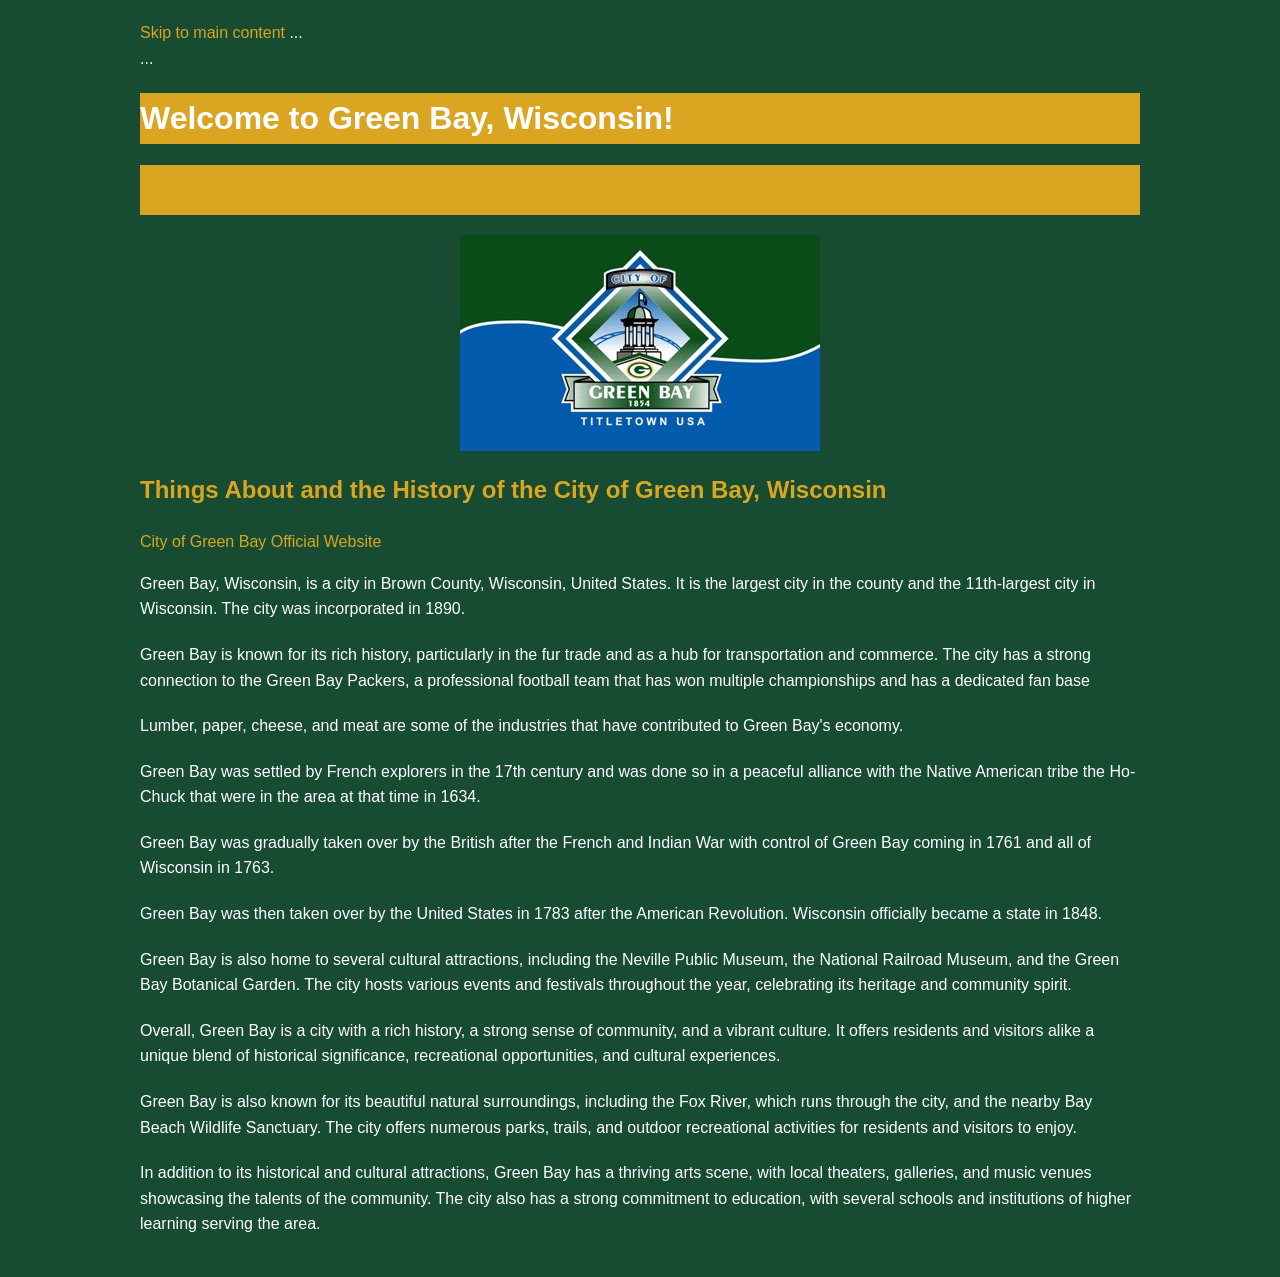
==== index.html @ c24b802e "Add files via upload" ====
<!doctype html>
<html lang="en">
  <head>
    <meta charset="UTF-8" />
    <meta name="viewport" content="width=device-width, initial-scale=1.0" />
    <link rel="stylesheet" href="css/style.css" />
    <title>Green Bay, Wisconsin</title>
  </head>
  <body>
    <a href="#main">Skip to main content</a>
    ...
    <main id="main">...</main>
    <h1>Welcome to Green Bay, Wisconsin!</h1>
    <header class="navbar">
      <nav>
        <ul>
          <li><a href="index.html">Home</a></li>
          <li><a href="sports.html">Sports</a></li>
          <li><a href="food.html">Food</a></li>
        </ul>
      </nav>
    </header>
    <img src="images/GreenBayFlag.jpg" alt="Green Bay Flag" />
    <h2>Things About and the History of the City of Green Bay, Wisconsin</h2>

    <a href="https://www.greenbaywi.gov" target="_blank">
      City of Green Bay Official Website</a
    >

    <p>
      Green Bay, Wisconsin, is a city in Brown County, Wisconsin, United States.
      It is the largest city in the county and the 11th-largest city in
      Wisconsin. The city was incorporated in 1890.
    </p>
    <p>
      Green Bay is known for its rich history, particularly in the fur trade and
      as a hub for transportation and commerce. The city has a strong connection
      to the Green Bay Packers, a professional football team that has won
      multiple championships and has a dedicated fan base
    </p>
    <p>
      Lumber, paper, cheese, and meat are some of the industries that have
      contributed to Green Bay's economy.
    </p>
    <p>
      Green Bay was settled by French explorers in the 17th century and was done
      so in a peaceful alliance with the Native American tribe the Ho-Chuck that
      were in the area at that time in 1634.
    </p>
    <p>
      Green Bay was gradually taken over by the British after the French and
      Indian War with control of Green Bay coming in 1761 and all of Wisconsin
      in 1763.
    </p>
    <p>
      Green Bay was then taken over by the United States in 1783 after the
      American Revolution. Wisconsin officially became a state in 1848.
    </p>

    <p>
      Green Bay is also home to several cultural attractions, including the
      Neville Public Museum, the National Railroad Museum, and the Green Bay
      Botanical Garden. The city hosts various events and festivals throughout
      the year, celebrating its heritage and community spirit.
    </p>
    <p>
      Overall, Green Bay is a city with a rich history, a strong sense of
      community, and a vibrant culture. It offers residents and visitors alike a
      unique blend of historical significance, recreational opportunities, and
      cultural experiences.
    </p>
    <p>
      Green Bay is also known for its beautiful natural surroundings, including
      the Fox River, which runs through the city, and the nearby Bay Beach
      Wildlife Sanctuary. The city offers numerous parks, trails, and outdoor
      recreational activities for residents and visitors to enjoy.
    </p>
    <p>
      In addition to its historical and cultural attractions, Green Bay has a
      thriving arts scene, with local theaters, galleries, and music venues
      showcasing the talents of the community. The city also has a strong
      commitment to education, with several schools and institutions of higher
      learning serving the area.
    </p>
  </body>
</html>
---- css/style.css ----
html {
  scroll-behavior: smooth;
}

body {
  background-color: #174b32;
  color: white;
  font-family: Arial, sans-serif;
  line-height: 1.6;
  max-width: 1000px;
  margin: 0 auto;
  padding: 20px;
  @media (max-width: 600px) {
    padding: 10px;
  }
}

h2,
h3,
h4,
h5,
h6 {
  color: Goldenrod;
}

h1 {
  background-color: Goldenrod;
  color: white;
}

p {
  margin-bottom: 20px;
  @media (max-width: 600px) {
    font-size: 14px;
  }
}

.navbar {
  position: sticky;
  top: 0;
  z-index: 1;
  background-color: Goldenrod;
}

.navbar ul {
  list-style-type: none;
  margin: 0;
  padding: 0.75rem;
  display: flex;
  justify-content: center;
  gap: 1rem;
  flex-wrap: wrap;
}

nav a {
  color: white;
  text-decoration: none;
  font-weight: bold;
  padding: 0.5rem 1rem;
  border-radius: 5px;
  transition: background-color 0.3s ease;
}

img {
  max-width: 100%;
  height: auto;
  display: block;
  margin: 20px auto;
  @media (max-width: 600px) {
    margin: 10px auto;
  }
}

a:link {
  color: goldenrod;
  text-decoration: none;
}

a:visited {
  color: navy;
  text-decoration: none;
}

a:hover {
  color: yellow;
  text-decoration: underline;
}
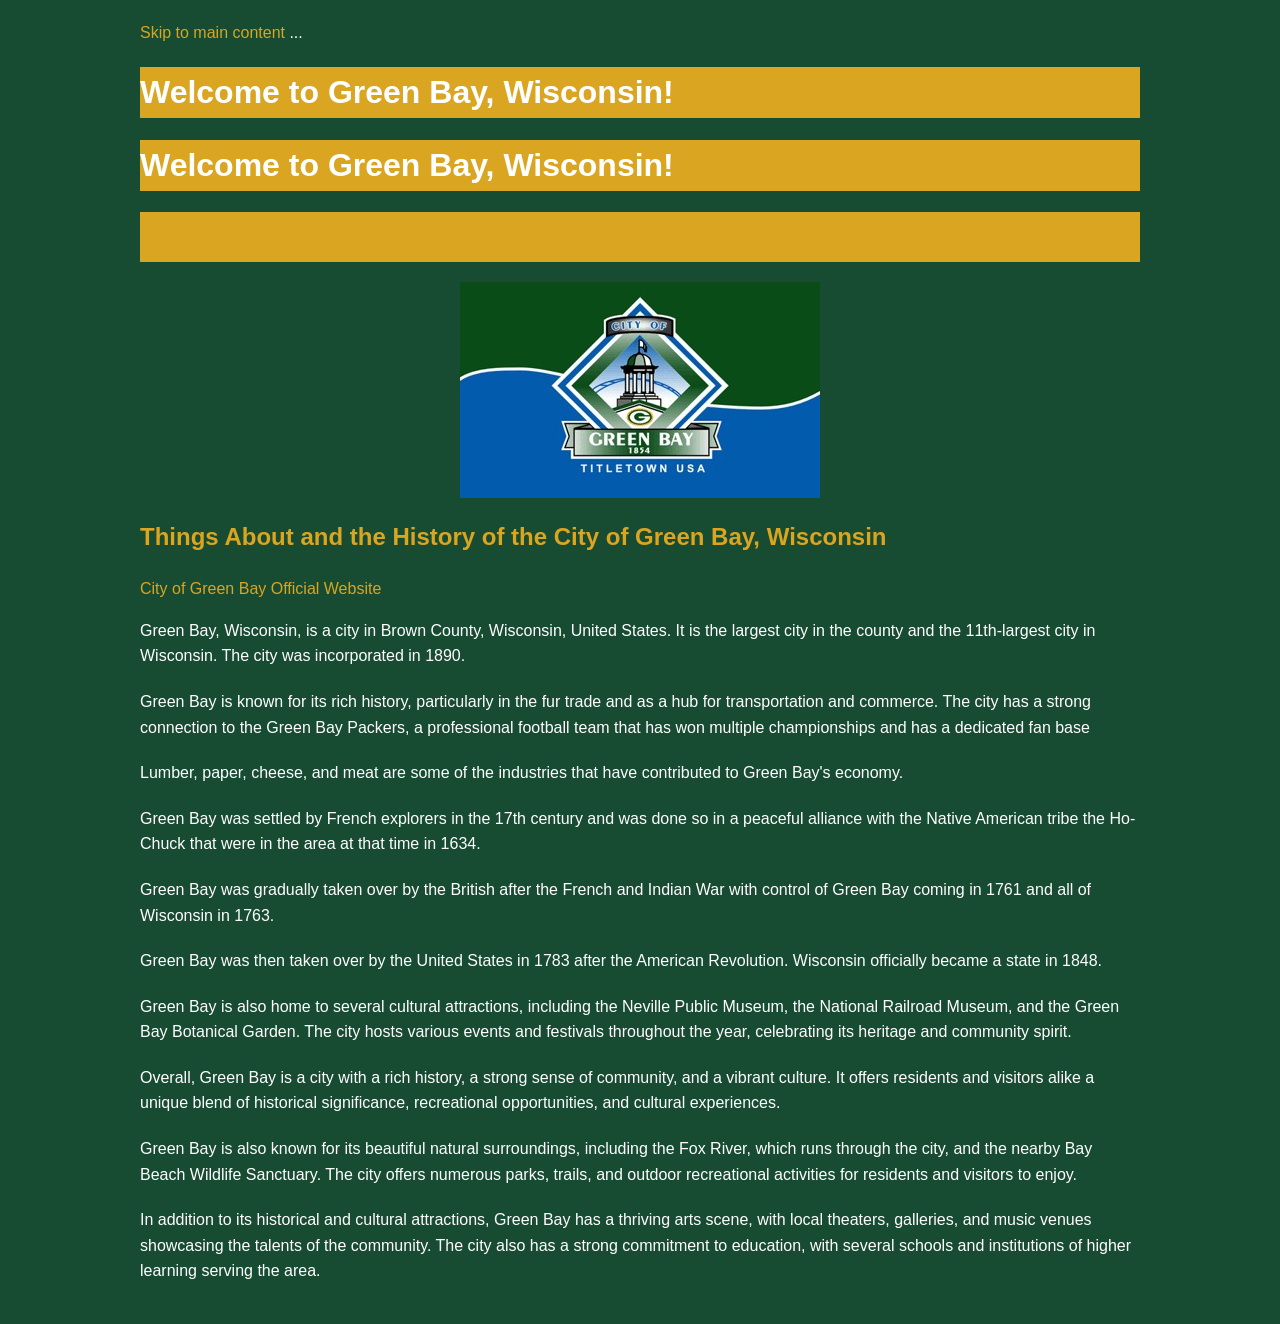
==== commit fff9698c: "Fix HTML structure and add visually-hidden class" ====
--- a/index.html
+++ b/index.html
@@ -9,7 +9,9 @@
   <body>
     <a href="#main">Skip to main content</a>
     ...
-    <main id="main">...</main>
+    <main id="main" class="visually-hidden">
+      <h1>Welcome to Green Bay, Wisconsin!</h1>
+    </main>
     <h1>Welcome to Green Bay, Wisconsin!</h1>
     <header class="navbar">
       <nav>
